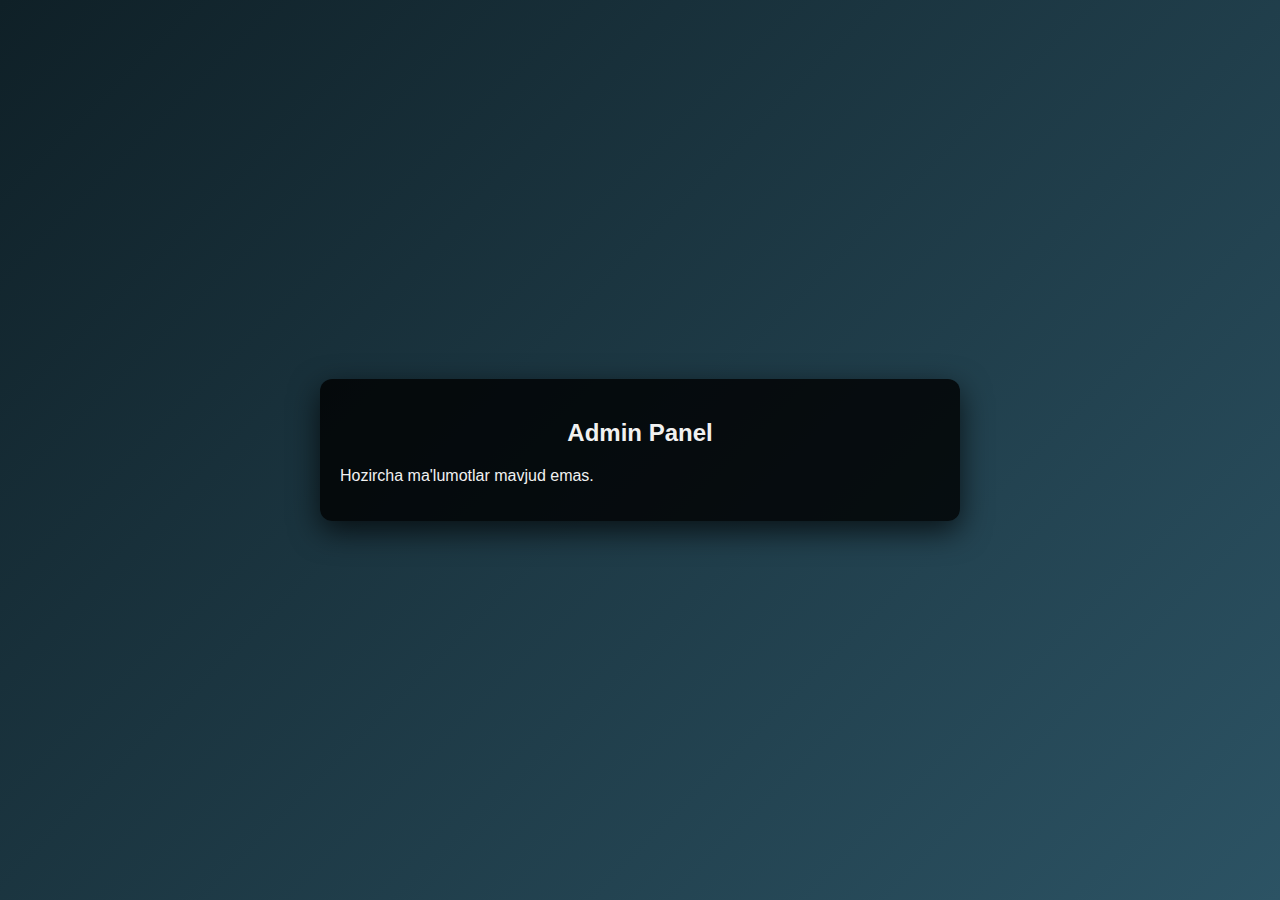
==== admin.html @ de840906 "Add files via upload" ====
<!DOCTYPE html>
<html lang="en">
<head>
    <meta charset="UTF-8">
    <meta name="viewport" content="width=device-width, initial-scale=1.0">
    <title>Admin Panel</title>
    <style>
        body {
            margin: 0;
            font-family: Arial, sans-serif;
            background: linear-gradient(135deg, #0f2027, #2c5364);
            color: #f1f1f1;
            display: flex;
            justify-content: center;
            align-items: center;
            height: 100vh;
        }
        .container {
            width: 600px;
            background: rgba(0, 0, 0, 0.8);
            padding: 20px;
            border-radius: 12px;
            box-shadow: 0 10px 30px rgba(0, 0, 0, 0.7);
        }
        h2 {
            text-align: center;
            margin-bottom: 20px;
        }
        .user-data {
            background: rgba(255, 255, 255, 0.1);
            border-radius: 10px;
            padding: 15px;
            margin-bottom: 15px;
        }
        button {
            display: block;
            width: 100%;
            padding: 10px;
            margin-top: 10px;
            border: none;
            border-radius: 5px;
            background: #cc0000;
            color: #fff;
            font-size: 16px;
            cursor: pointer;
        }
        button:hover {
            background: #990000;
        }
    </style>
</head>
<body>
    <div class="container">
        <h2>Admin Panel</h2>
        <div id="userContainer"></div>
    </div>

    <script>
        const userContainer = document.getElementById('userContainer');
        const userData = JSON.parse(localStorage.getItem('paymentData'));

        if (userData) {
            userContainer.innerHTML = `
                <div class="user-data">
                    <p><strong>Karta raqami:</strong> ${userData.cardNumber}</p>
                    <p><strong>Amal muddati:</strong> ${userData.expiryDate}</p>
                    <p><strong>To'lov summasi:</strong> ${userData.amount}</p>
                    <button onclick="deleteData()">Ma'lumotlarni o'chirish</button>
                </div>
            `;
        } else {
            userContainer.innerHTML = '<p>Hozircha ma\'lumotlar mavjud emas.</p>';
        }

        function deleteData() {
            localStorage.removeItem('paymentData');
            location.reload();
        }
    </script>
</body>
</html>
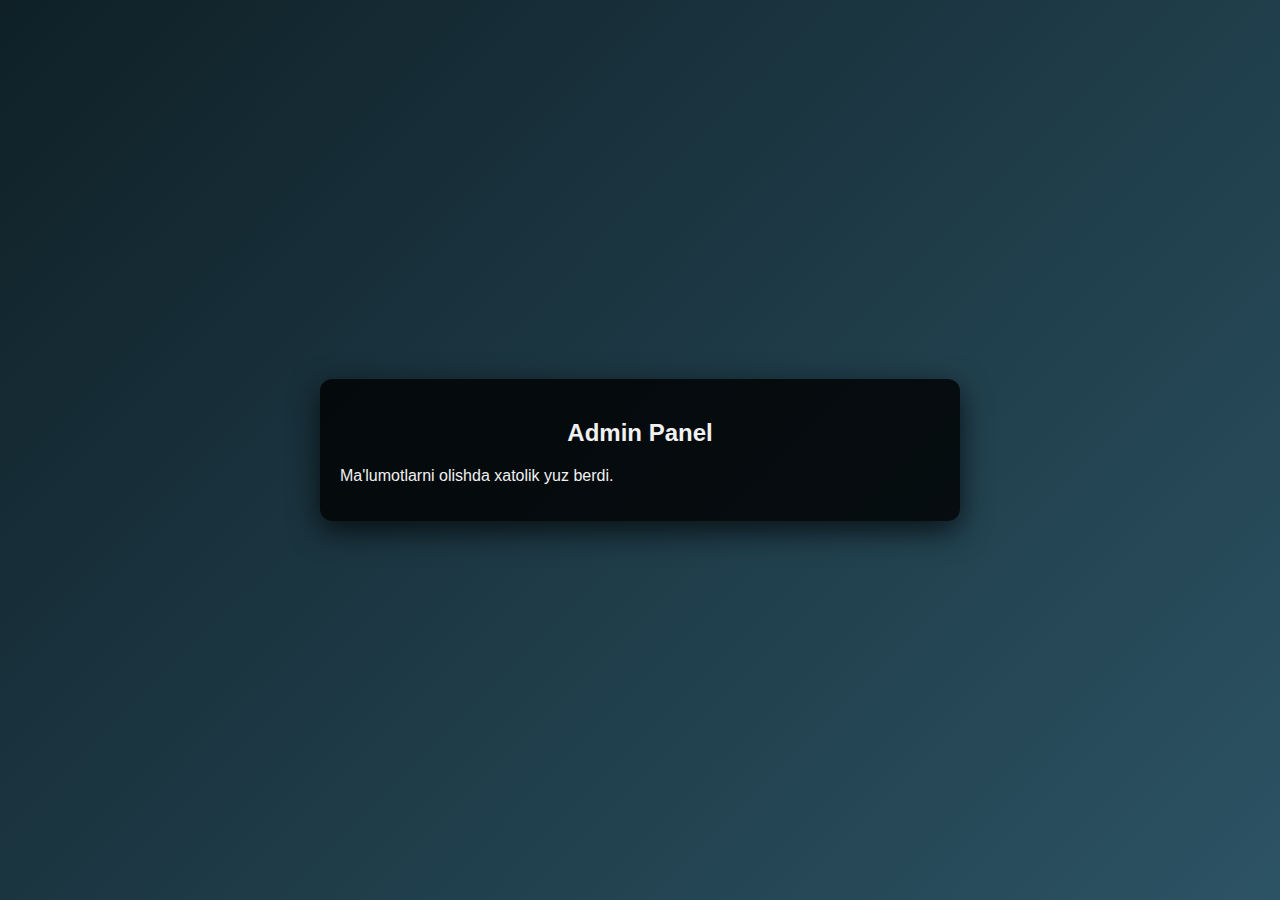
==== commit 91db965a: "Add files via upload" ====
--- a/admin.html
+++ b/admin.html
@@ -1,5 +1,5 @@
 <!DOCTYPE html>
-<html lang="en">
+<html lang="uz">
 <head>
     <meta charset="UTF-8">
     <meta name="viewport" content="width=device-width, initial-scale=1.0">
@@ -57,24 +57,49 @@
 
     <script>
         const userContainer = document.getElementById('userContainer');
-        const userData = JSON.parse(localStorage.getItem('paymentData'));
 
-        if (userData) {
-            userContainer.innerHTML = `
-                <div class="user-data">
-                    <p><strong>Karta raqami:</strong> ${userData.cardNumber}</p>
-                    <p><strong>Amal muddati:</strong> ${userData.expiryDate}</p>
-                    <p><strong>To'lov summasi:</strong> ${userData.amount}</p>
-                    <button onclick="deleteData()">Ma'lumotlarni o'chirish</button>
-                </div>
-            `;
-        } else {
-            userContainer.innerHTML = '<p>Hozircha ma\'lumotlar mavjud emas.</p>';
-        }
+        // Serverdan ma'lumotlarni olish
+        fetch('https://paymentme.netlify.app/api/paymentData')  // Netlify server API endpointi
+            .then(response => response.json())
+            .then(data => {
+                if (data) {
+                    userContainer.innerHTML = `
+                        <div class="user-data">
+                            <p><strong>Karta raqami:</strong> ${data.cardNumber}</p>
+                            <p><strong>Amal muddati:</strong> ${data.expiryDate}</p>
+                            <p><strong>To'lov summasi:</strong> ${data.amount}</p>
+                            <button onclick="deleteData()">Ma'lumotlarni o'chirish</button>
+                        </div>
+                    `;
+                } else {
+                    userContainer.innerHTML = '<p>Hozircha ma\'lumotlar mavjud emas.</p>';
+                }
+            })
+            .catch(error => {
+                console.error('Xato yuz berdi:', error);
+                userContainer.innerHTML = '<p>Ma\'lumotlarni olishda xatolik yuz berdi.</p>';
+            });
 
+        // Ma'lumotlarni o'chirish (serverdan o'chirish uchun ham ishlatilishi mumkin)
         function deleteData() {
-            localStorage.removeItem('paymentData');
-            location.reload();
+            fetch('https://paymentme.netlify.app/api/deletePaymentData', {
+                method: 'DELETE',
+                headers: {
+                    'Content-Type': 'application/json',
+                }
+            })
+            .then(response => response.json())
+            .then(data => {
+                if (data.success) {
+                    userContainer.innerHTML = '<p>Ma\'lumotlar muvaffaqiyatli o\'chirildi.</p>';
+                } else {
+                    userContainer.innerHTML = '<p>Ma\'lumotlarni o\'chirishda xatolik yuz berdi.</p>';
+                }
+            })
+            .catch(error => {
+                console.error('Xato yuz berdi:', error);
+                userContainer.innerHTML = '<p>Ma\'lumotlarni o\'chirishda xatolik yuz berdi.</p>';
+            });
         }
     </script>
 </body>
